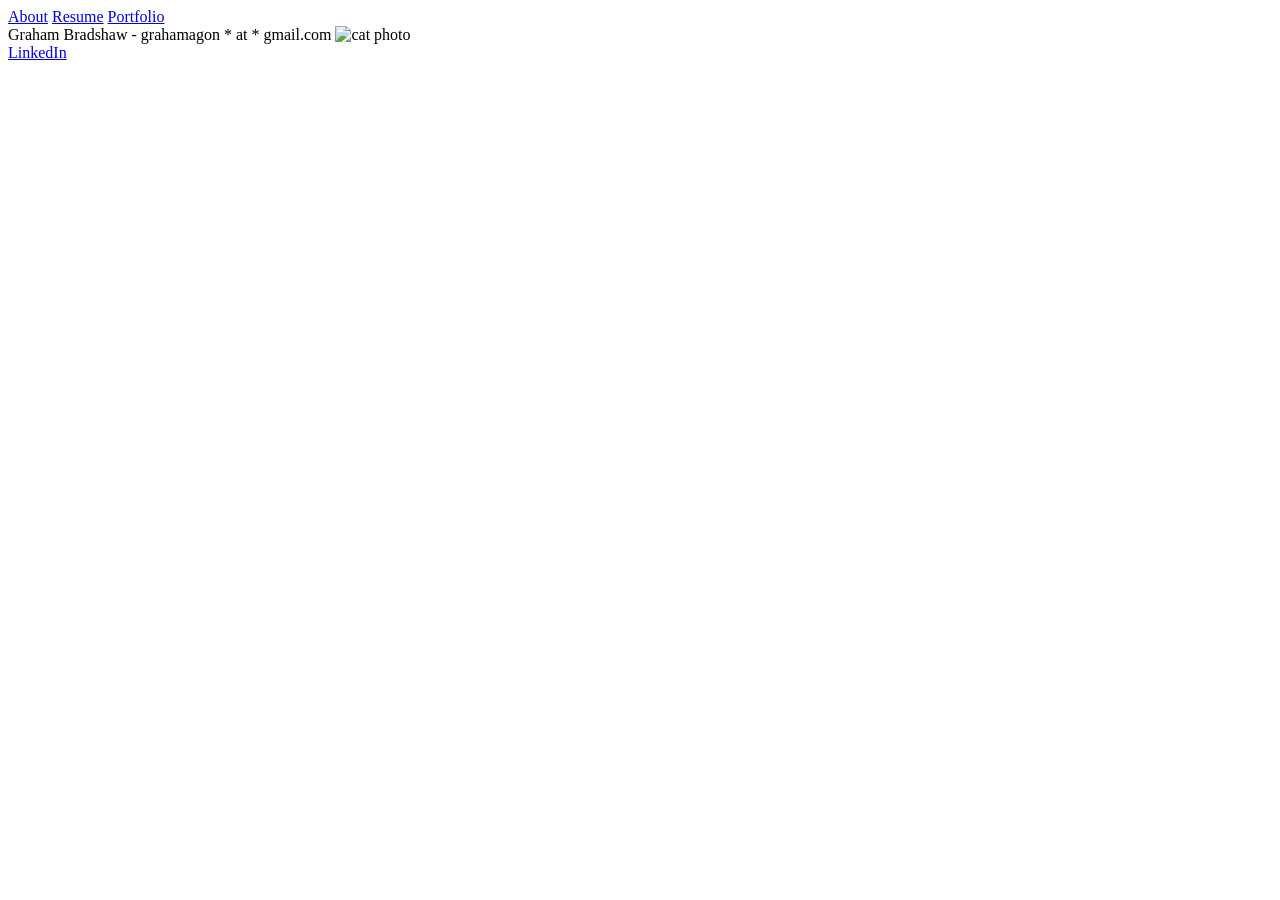
==== html/index.html @ bd81a3bb "Finished basic structure of website" ====
<html>
	<head>
		<title>TODO</title>
	</head>
	<script src="/javascript/script.js"></script>
<body>
	<div id="navbar-placeholder"></div>
	<Heading> Graham Bradshaw - grahamagon * at * gmail.com</Heading>
	<img src="301.jpg" alt="cat photo">
	<div id="footer-placeholder"></div>
</body>
</html>
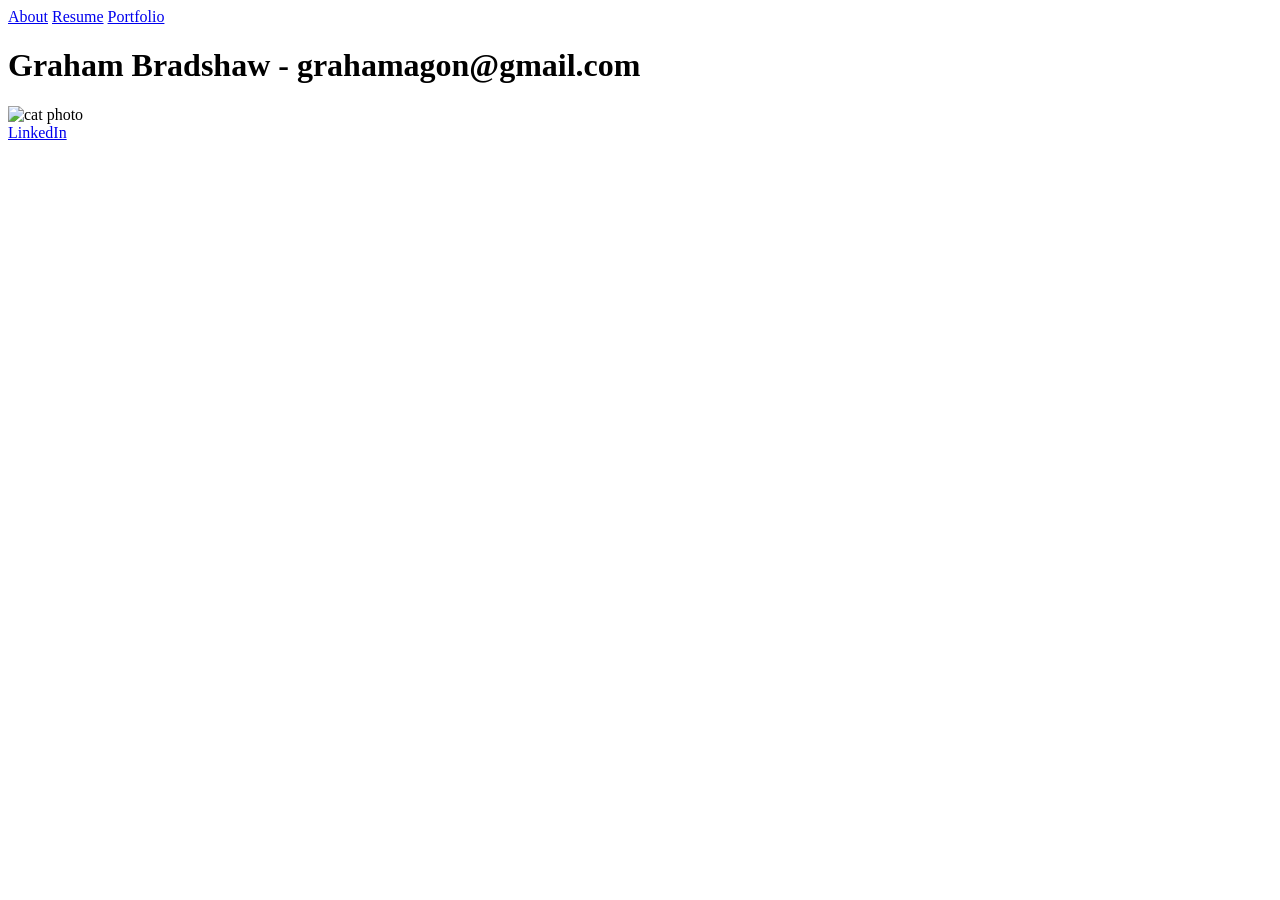
==== commit 881cbe15: "Minor Bugfixes in index.html, portfolio.html and resume.html" ====
--- a/html/index.html
+++ b/html/index.html
@@ -1,12 +1,14 @@
+<!DOCTYPE html>
 <html>
 	<head>
-		<title>TODO</title>
+		<meta charset="UTF-8">
+		<title>Graham Bradshaw | About</title>
+		<script src="/javascript/script.js" defer></script>
 	</head>
-	<script src="/javascript/script.js"></script>
-<body>
-	<div id="navbar-placeholder"></div>
-	<Heading> Graham Bradshaw - grahamagon * at * gmail.com</Heading>
-	<img src="301.jpg" alt="cat photo">
-	<div id="footer-placeholder"></div>
-</body>
-</html>
+	<body>
+		<div id="navbar-placeholder"></div>
+		<h1>Graham Bradshaw - grahamagon@gmail.com</h1>
+		<img src="/301.jpg" alt="cat photo">
+		<div id="footer-placeholder"></div>
+	</body>
+</html>
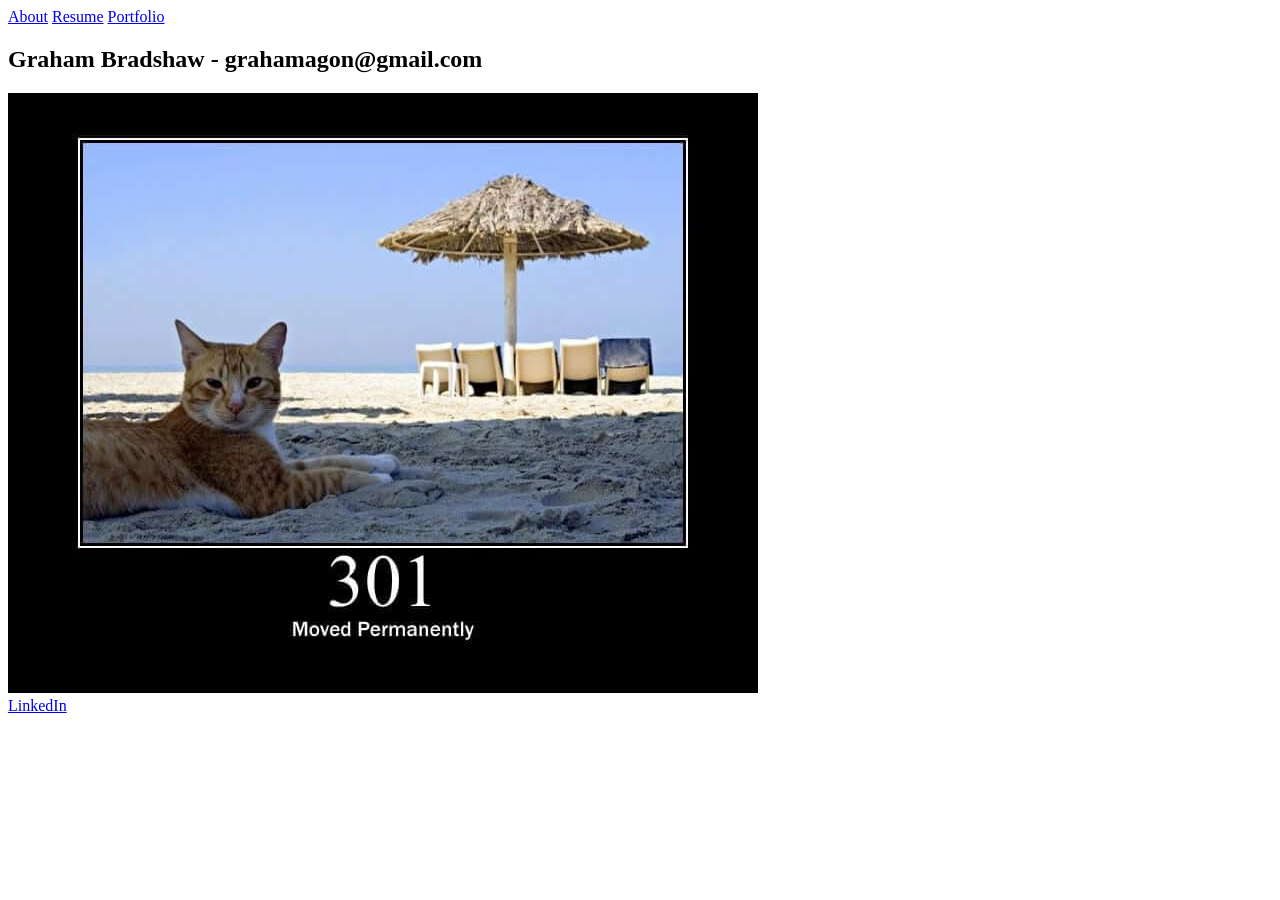
==== commit 95dac4e3: "Added photos, updated CSS" ====
--- a/html/index.html
+++ b/html/index.html
@@ -4,11 +4,16 @@
 		<meta charset="UTF-8">
 		<title>Graham Bradshaw | About</title>
 		<script src="/javascript/script.js" defer></script>
+		<link rel="stylesheet" href="/styles/styles.css">
 	</head>
 	<body>
-		<div id="navbar-placeholder"></div>
-		<h1>Graham Bradshaw - grahamagon@gmail.com</h1>
-		<img src="/301.jpg" alt="cat photo">
-		<div id="footer-placeholder"></div>
+        <section>
+            <div id="navbar-placeholder"></div>
+            <h1>Graham Bradshaw - grahamagon@gmail.com</h1>
+            <img src="/301.jpg" alt="cat photo">
+        </section>
+        <section>
+		    <div id="footer-placeholder"></div>
+        </section>
 	</body>
 </html>
